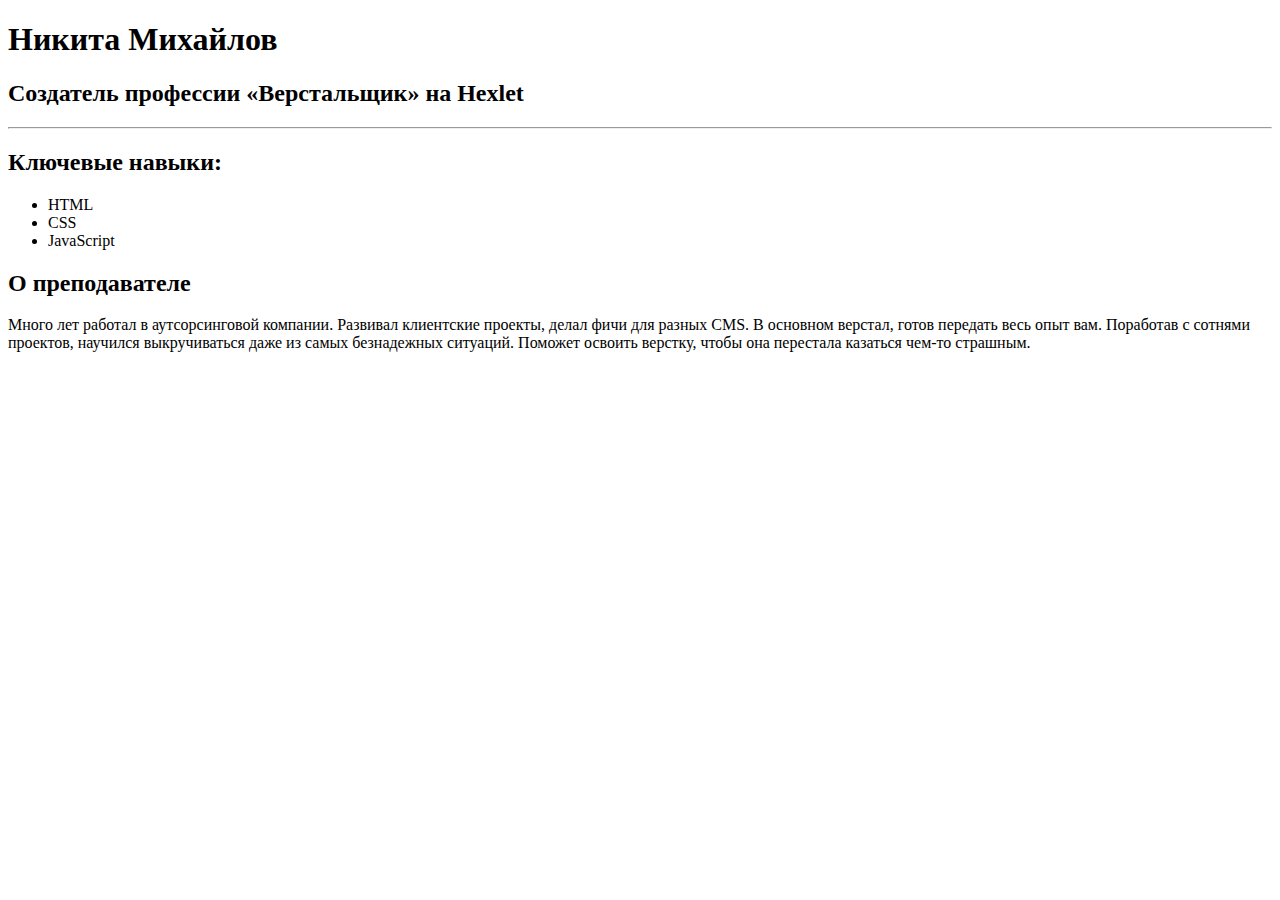
==== site/index.html @ 94f5d380 "Add files via upload" ====
<!DOCTYPE html>
<html lang="ru">
<head>
    <meta charset="UTF-8">
    <title>My Document</title>
    <link rel="stylesheet" href="\style.css">
</head>
<body>
    <main>
        <h1>Никита Михайлов</h1>
        <h2>Создатель профессии «Верстальщик» на Hexlet</h2>
      
        <hr>
      
        <section>
          <h2>Ключевые навыки:</h2>
          <ul>
            <li>HTML</li>
            <li>CSS</li>
            <li>JavaScript</li>
          </ul>
        </section>
      
        <section>
          <h2>О преподавателе</h2>
          <p>
            Много лет работал в аутсорсинговой компании. Развивал клиентские проекты,
            делал фичи для разных CMS. В основном верстал, готов передать весь опыт
            вам. Поработав с сотнями проектов, научился выкручиваться даже из самых
            безнадежных ситуаций. Поможет освоить верстку, чтобы она перестала
            казаться чем-то страшным.
          </p>
        </section>
      </main>  
</body>
</html>
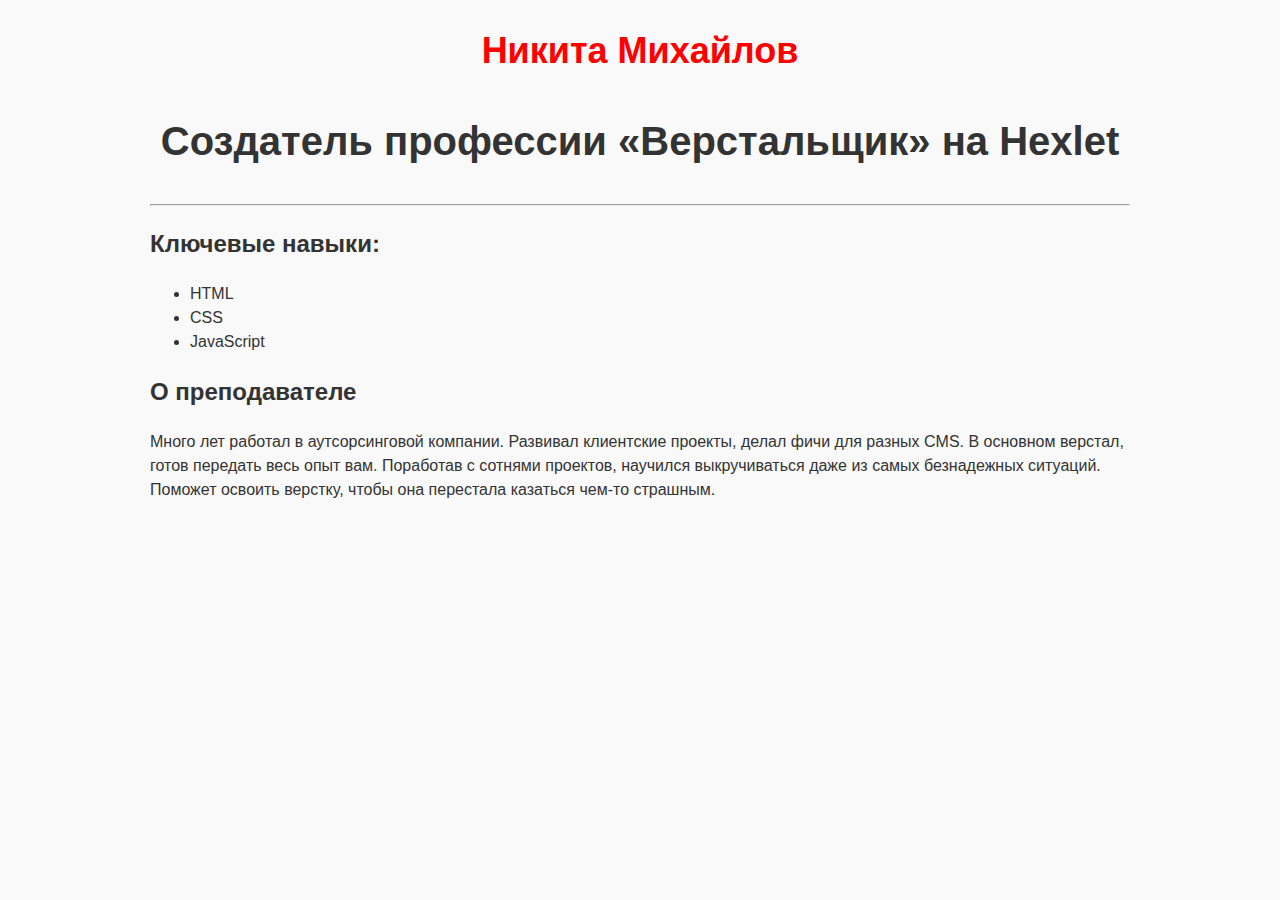
==== commit 20c7fb07: "Update index.html" ====
--- a/site/index.html
+++ b/site/index.html
@@ -3,7 +3,7 @@
 <head>
     <meta charset="UTF-8">
     <title>My Document</title>
-    <link rel="stylesheet" href="\style.css">
+    <link rel="stylesheet" href="style.css">
 </head>
 <body>
     <main>
@@ -33,4 +33,4 @@
         </section>
       </main>  
 </body>
-</html>+</html>
--- a/site/style.css
+++ b/site/style.css
@@ -0,0 +1,22 @@
+body {
+  font-family: sans-serif;
+  line-height: 1.5;
+
+  background-color: #f9f9f9;
+  color: #333333;
+
+  width: 980px;
+  margin: 0 auto;
+}
+
+h1 {
+  text-align: center;
+  font-size: 36px;
+  margin-bottom: 0;
+  color:red;
+}
+
+main > h2 {
+  text-align: center;
+  font-size: 40px;
+}